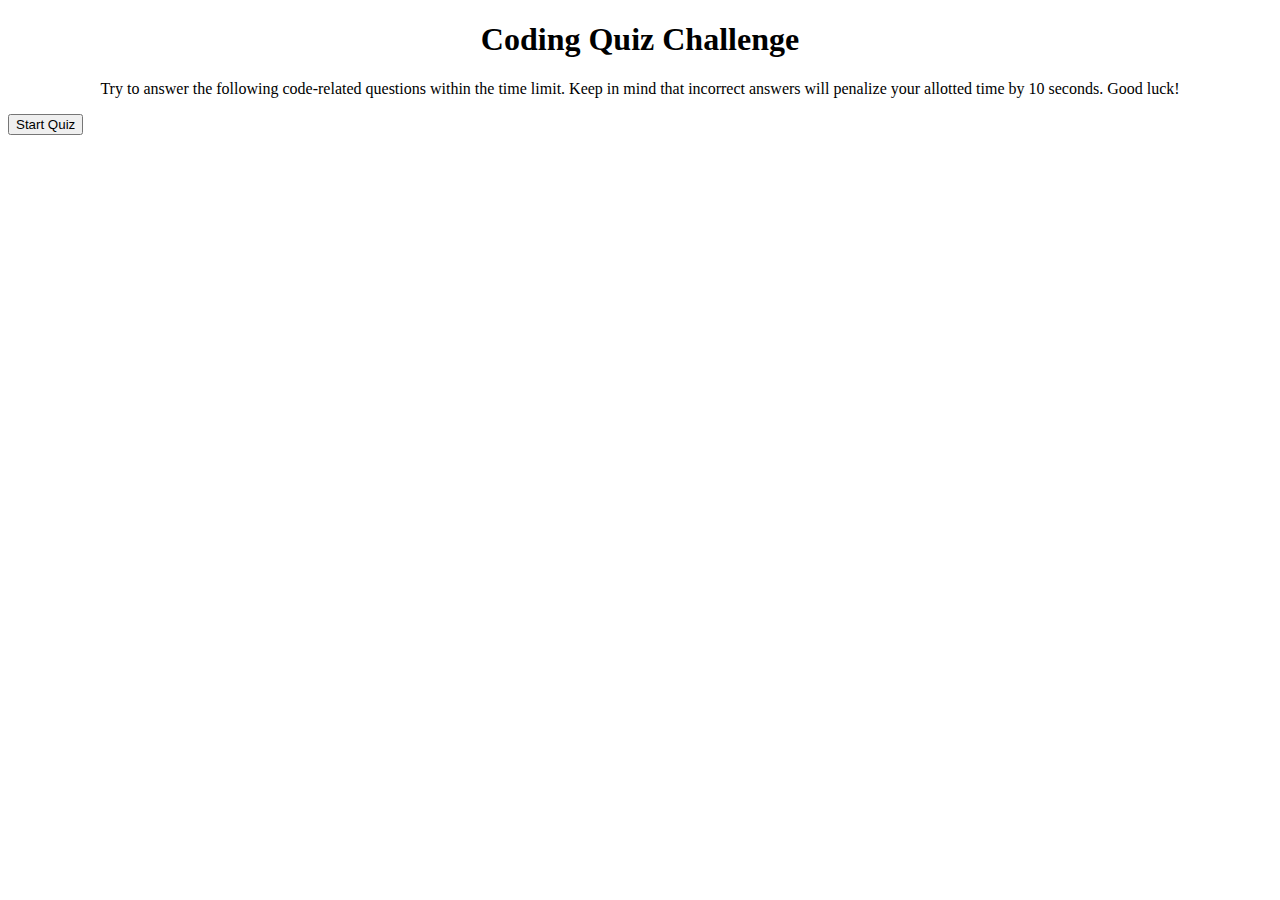
==== index.html @ 0e201f3b "created my html, css, and javascript pages" ====
<!DOCTYPE html>
<html lang="en">
<head>
    <meta charset="UTF-8">
    <meta name="viewport" content="width=device-width, initial-scale=1.0">
    <title>Document</title>
    <link rel="stylesheet" href="https://cdn.jsdelivr.net/npm/bootstrap@4.5.3/dist/css/bootstrap.min.css" integrity="sha384-TX8t27EcRE3e/ihU7zmQxVncDAy5uIKz4rEkgIXeMed4M0jlfIDPvg6uqKI2xXr2" crossorigin="anonymous">
    <link rel="stylesheet" href="style.css">
</head>

<body>
    <div class="container" id="start-page">
        <h1>Coding Quiz Challenge</h1>
        <p id="quiz-description">Try to answer the following code-related questions within the time limit. Keep in mind that incorrect answers will penalize your allotted time by 10 seconds. Good luck!</p>
        <button id="start-button">
            Start Quiz
        </button>
    </div>
    <h2></h2>
    <div class="container">
        <ul id="answers">
            <button id="option-a"></button>
            <br>
            <button id="option-b"></button>
            <br>
            <button id="option-c"></button>
            <br>
            <button id="option-d"></button>
        </ul>
    </div>
    <div id="verify"></div>



    <script src="script.js"></script>
</body>
</html>
---- style.css ----
h1 {
    text-align: center;
}

p {
    text-align: center;
}

.start-button {
    text-align: center;
}
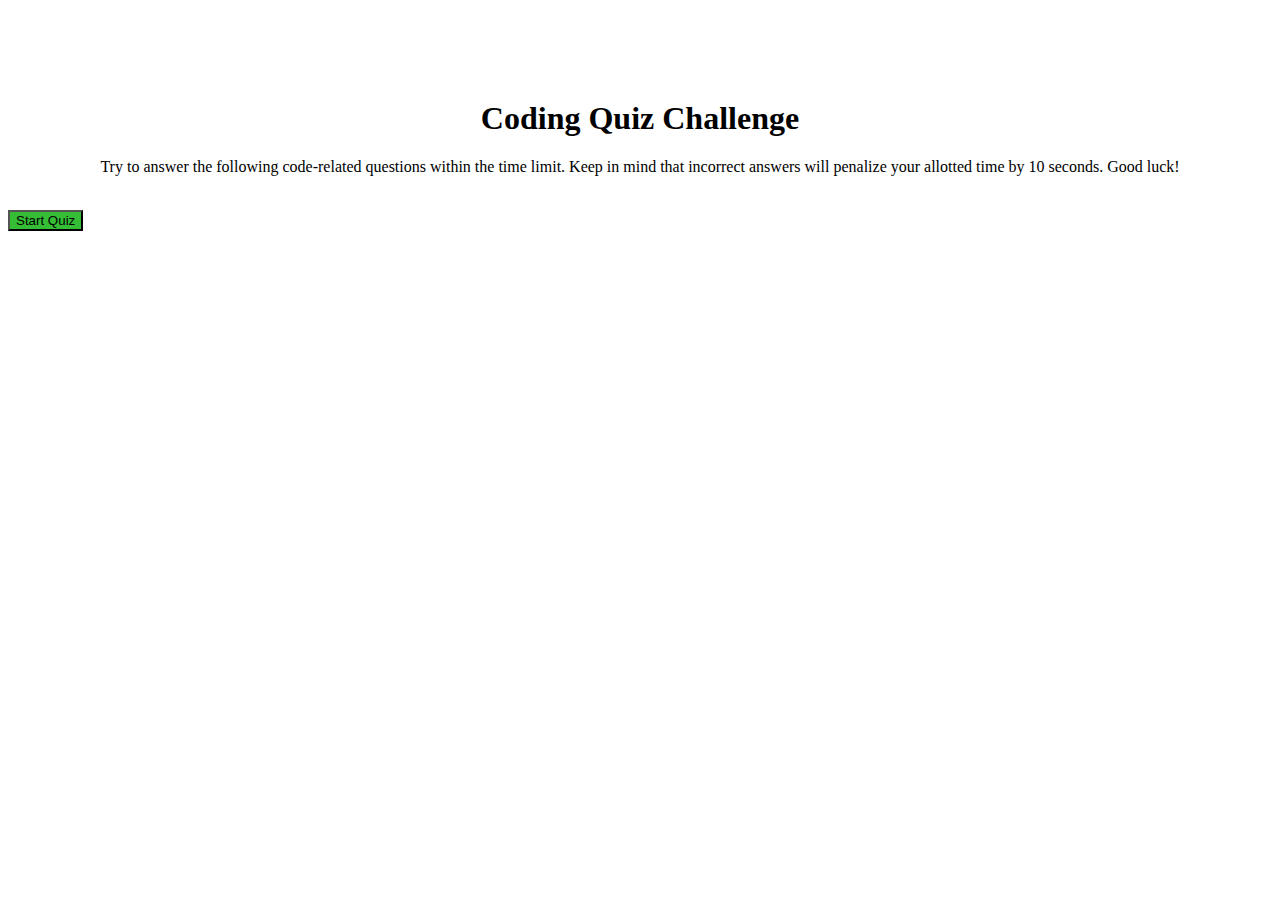
==== commit 12583082: "added some style elements" ====
--- a/index.html
+++ b/index.html
@@ -11,10 +11,17 @@
 <body>
     <div class="container" id="start-page">
         <h1>Coding Quiz Challenge</h1>
-        <p id="quiz-description">Try to answer the following code-related questions within the time limit. Keep in mind that incorrect answers will penalize your allotted time by 10 seconds. Good luck!</p>
-        <button id="start-button">
-            Start Quiz
-        </button>
+        <div class="row">
+            <div class="col-md-2"></div>
+            <p id="quiz-description" class="col-md-8">Try to answer the following code-related questions within the time limit. Keep in mind that incorrect answers will penalize your allotted time by 10 seconds. Good luck!</p>
+        </div>
+        <br>
+        <div class="row">
+            <div class="col-md-4"></div>
+            <button id="start-button" class="col-md-4">
+                Start Quiz
+            </button>
+        </div>
     </div>
     <h2></h2>
     <div class="container">
--- a/style.css
+++ b/style.css
@@ -1,11 +1,14 @@
 h1 {
     text-align: center;
+    margin-top: 100px;
 }
 
 p {
     text-align: center;
 }
 
-.start-button {
+#start-button {
     text-align: center;
+    background-color: rgb(54, 189, 54);
+    align-content: center;
 }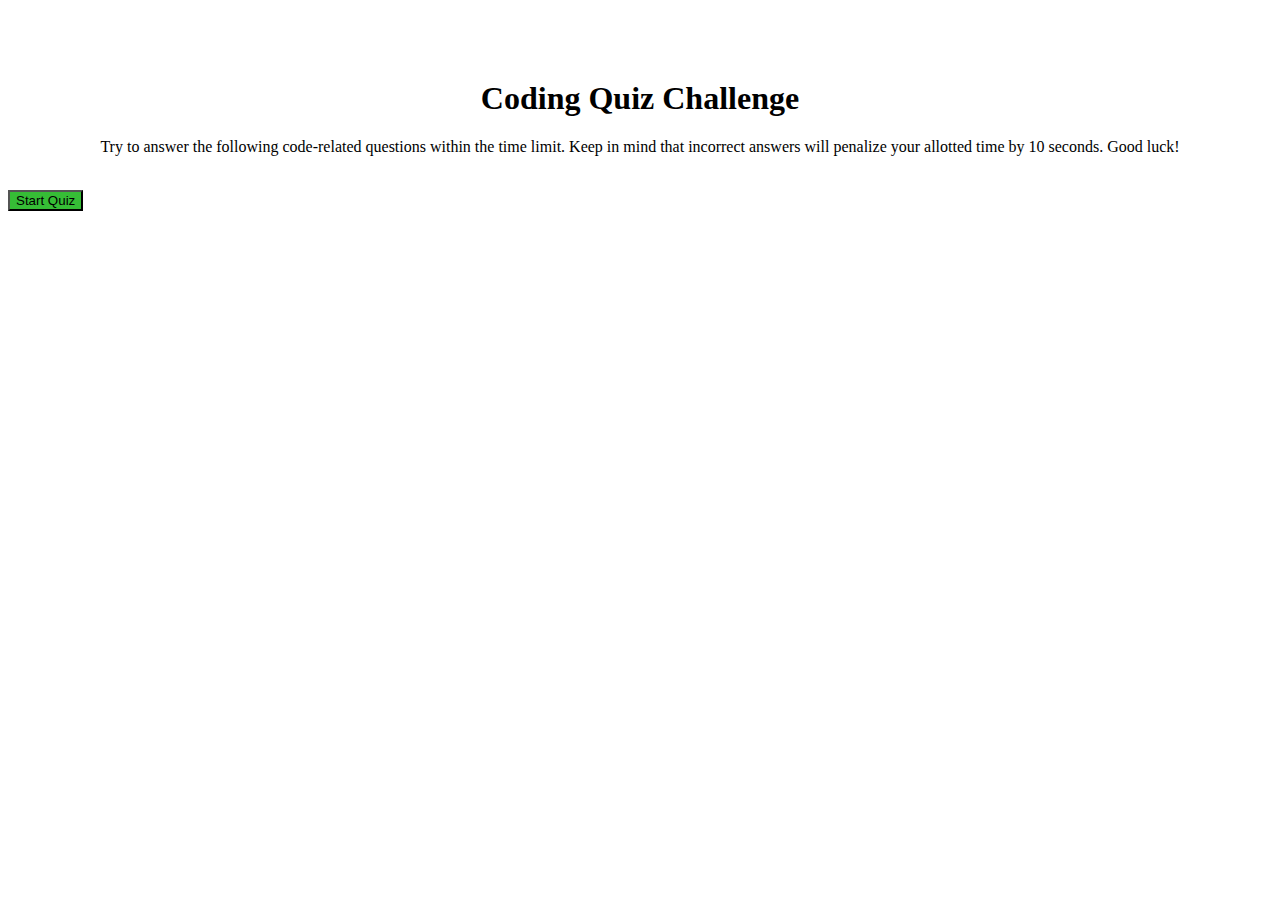
==== commit 8a73aab6: "edit style on html and css pages" ====
--- a/index.html
+++ b/index.html
@@ -24,8 +24,10 @@
         </div>
     </div>
     <h2></h2>
-    <div class="container">
-        <ul id="answers">
+    <br>
+    <div class="row">
+        <div class="col-md-4"></div>
+        <ul id="answers" class="col-md-4">
             <button id="option-a"></button>
             <br>
             <button id="option-b"></button>
@@ -35,8 +37,10 @@
             <button id="option-d"></button>
         </ul>
     </div>
-    <div id="verify"></div>
-
+    <div class="row">
+        <div class="col-md-4"></div>
+        <div id="verify" class="col-md-4"></div>
+    </div>
 
 
     <script src="script.js"></script>
--- a/style.css
+++ b/style.css
@@ -1,6 +1,6 @@
 h1 {
     text-align: center;
-    margin-top: 100px;
+    margin-top: 80px;
 }
 
 p {
@@ -11,4 +11,13 @@
     text-align: center;
     background-color: rgb(54, 189, 54);
     align-content: center;
+}
+
+h2 {
+    text-align: center;
+    margin-top: 80px;
+}
+
+#answers {
+    align-content: center;
 }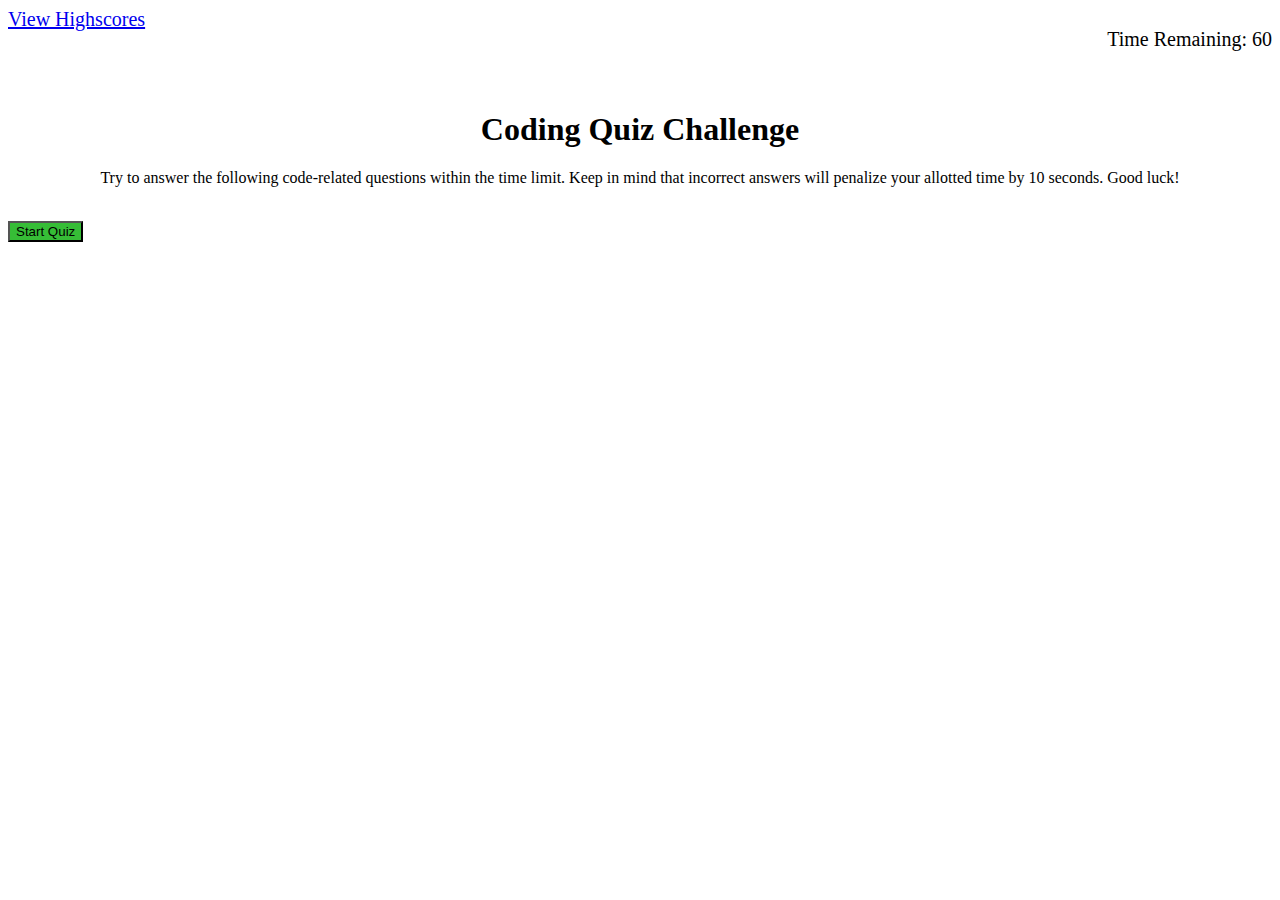
==== commit 2fccb400: "created/edited highscore page and added elements to starting page" ====
--- a/index.html
+++ b/index.html
@@ -9,6 +9,12 @@
 </head>
 
 <body>
+    <div class="container">
+        <div class="row">
+            <a id="view-highscores"></a>
+            <p id="timer"></p>
+        </div>
+    </div>
     <div class="container" id="start-page">
         <h1>Coding Quiz Challenge</h1>
         <div class="row">
@@ -23,23 +29,30 @@
             </button>
         </div>
     </div>
-    <h2></h2>
-    <br>
-    <div class="row">
-        <div class="col-md-4"></div>
-        <ul id="answers" class="col-md-4">
-            <button id="option-a"></button>
-            <br>
-            <button id="option-b"></button>
-            <br>
-            <button id="option-c"></button>
-            <br>
-            <button id="option-d"></button>
-        </ul>
+    
+    <div class="container" id="end-page">
+        <h1 id="end-header"></h1>
     </div>
-    <div class="row">
-        <div class="col-md-4"></div>
-        <div id="verify" class="col-md-4"></div>
+    
+    <div class="container">
+        <h2 id="question-prompts"></h2>
+        <br>
+        <div class="row">
+            <div class="col-md-4"></div>
+            <ul class="col-md-4" id="answers">
+                <button id="option-a"></button>
+                <br>
+                <button id="option-b"></button>
+                <br>
+                <button id="option-c"></button>
+                <br>
+                <button id="option-d"></button>
+            </ul>
+        </div>
+        <div class="row">
+            <div class="col-md-4"></div>
+            <div id="verify" class="col-md-4"></div>
+        </div>
     </div>
 
 
--- a/style.css
+++ b/style.css
@@ -3,7 +3,7 @@
     margin-top: 80px;
 }
 
-p {
+#quiz-description {
     text-align: center;
 }
 
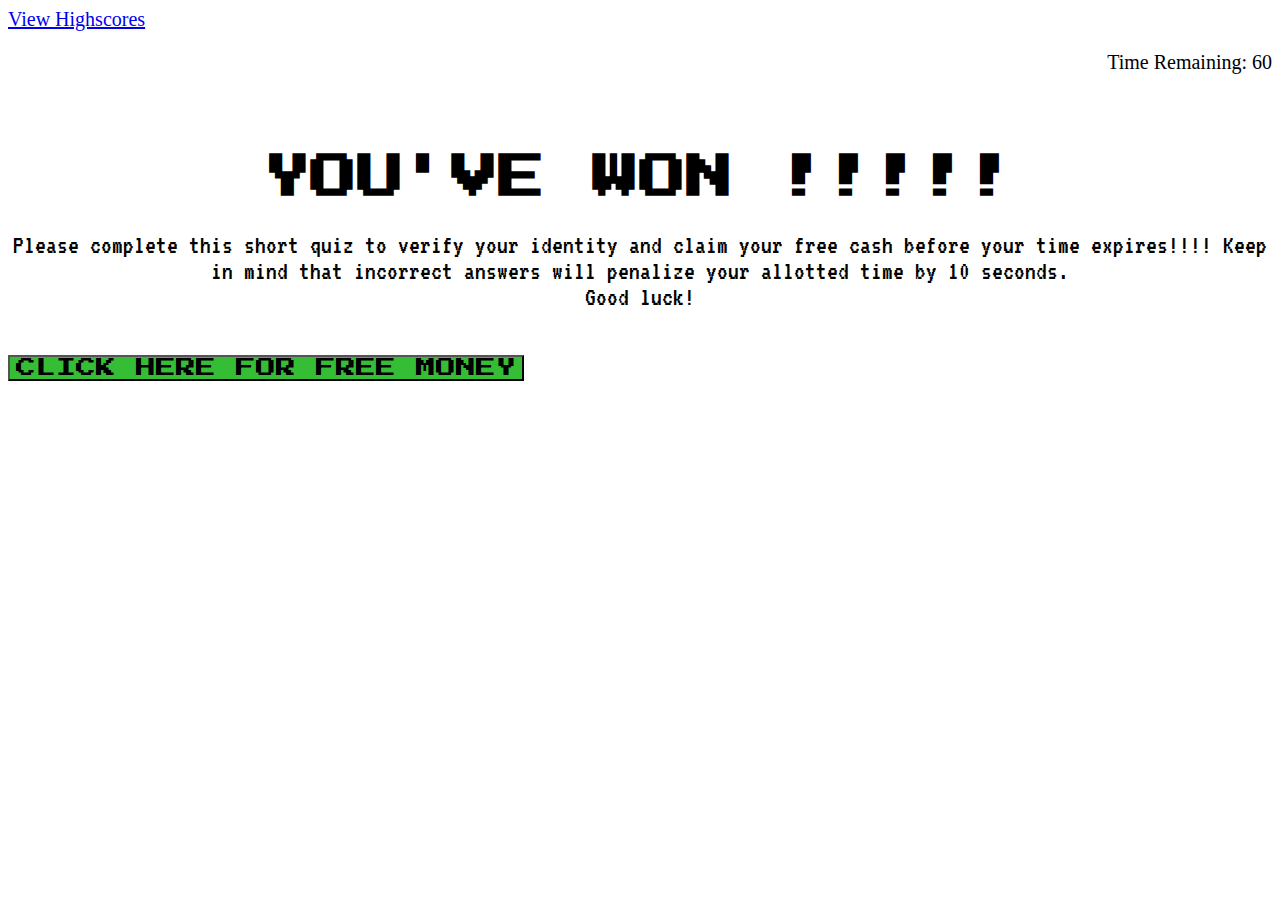
==== commit d1bce0ba: "added function to pull data out of local storage and paste onto highscores page" ====
--- a/index.html
+++ b/index.html
@@ -5,27 +5,29 @@
     <meta name="viewport" content="width=device-width, initial-scale=1.0">
     <title>Document</title>
     <link rel="stylesheet" href="https://cdn.jsdelivr.net/npm/bootstrap@4.5.3/dist/css/bootstrap.min.css" integrity="sha384-TX8t27EcRE3e/ihU7zmQxVncDAy5uIKz4rEkgIXeMed4M0jlfIDPvg6uqKI2xXr2" crossorigin="anonymous">
+    <link href="https://fonts.googleapis.com/css2?family=Creepster&family=Monoton&family=Press+Start+2P&family=Share+Tech+Mono&family=VT323&display=swap" rel="stylesheet">
     <link rel="stylesheet" href="style.css">
 </head>
 
 <body>
     <div class="container">
         <div class="row">
-            <a id="view-highscores"></a>
-            <p id="timer"></p>
+            <a class="col-md-3" id="view-highscores"></a>
+            <div class="col-md-6"></div>
+            <p class="col-md-3" id="timer"></p>
         </div>
     </div>
     <div class="container" id="start-page">
-        <h1>Coding Quiz Challenge</h1>
+        <h1>YOU'VE WON !!!!!</h1>
         <div class="row">
             <div class="col-md-2"></div>
-            <p id="quiz-description" class="col-md-8">Try to answer the following code-related questions within the time limit. Keep in mind that incorrect answers will penalize your allotted time by 10 seconds. Good luck!</p>
+            <p id="quiz-description" class="col-md-8">Please complete this short quiz to verify your identity and claim your free cash before your time expires!!!! Keep in mind that incorrect answers will penalize your allotted time by 10 seconds. <br> Good luck!</p>
         </div>
         <br>
         <div class="row">
             <div class="col-md-4"></div>
             <button id="start-button" class="col-md-4">
-                Start Quiz
+                CLICK HERE FOR FREE MONEY
             </button>
         </div>
     </div>
--- a/style.css
+++ b/style.css
@@ -1,16 +1,23 @@
 h1 {
     text-align: center;
     margin-top: 80px;
+    font-family: 'Press Start 2P', cursive;
+    font-size: 35pt;
 }
 
 #quiz-description {
     text-align: center;
+    font-family: 'VT323', monospace;
+    font-size: 20pt;
+
 }
 
 #start-button {
     text-align: center;
     background-color: rgb(54, 189, 54);
     align-content: center;
+    font-family: 'Press Start 2P', cursive;
+    font-size: 15pt;
 }
 
 h2 {
@@ -20,4 +27,5 @@
 
 #answers {
     align-content: center;
-}+}
+
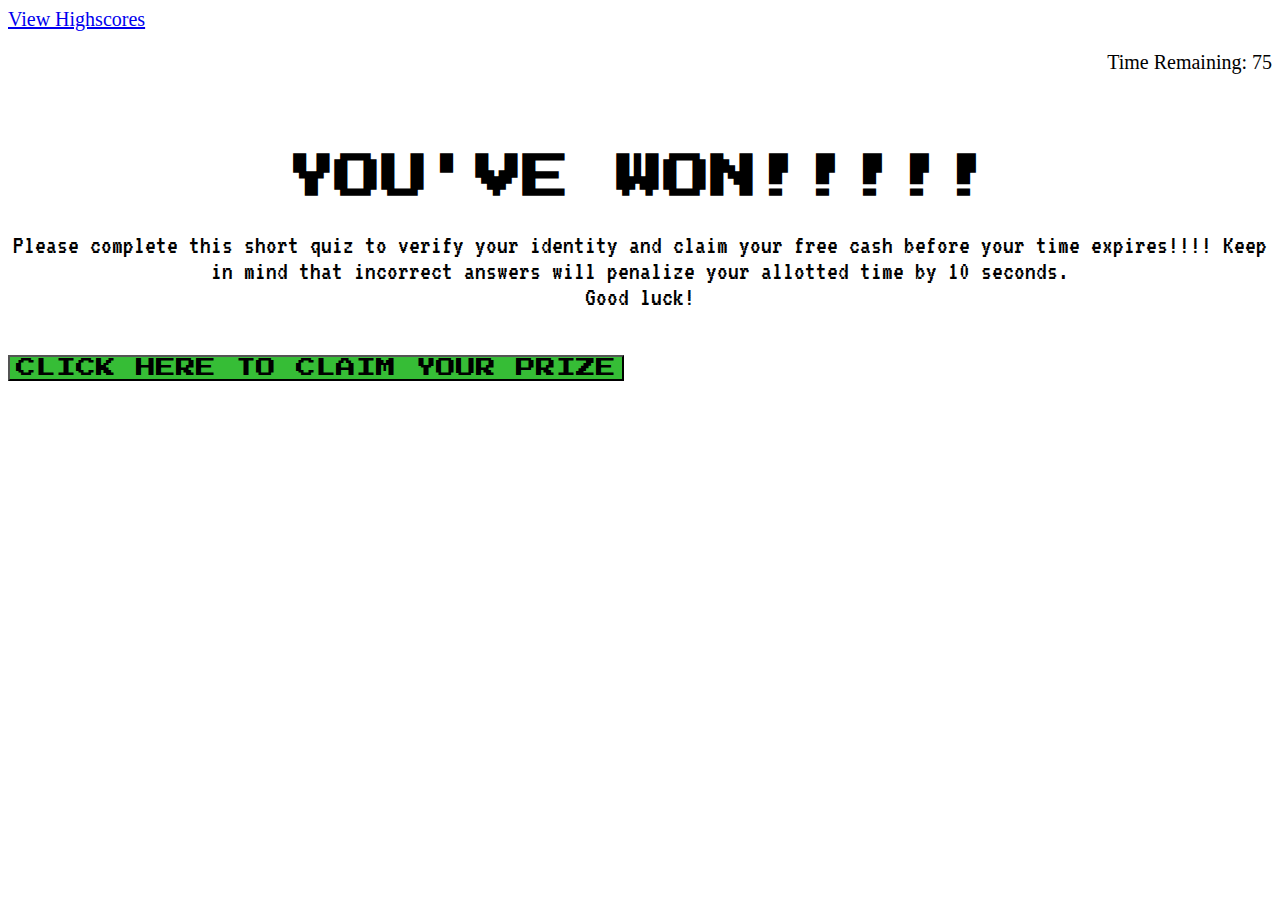
==== commit f069ebec: "added style elements throughout pages" ====
--- a/index.html
+++ b/index.html
@@ -5,7 +5,7 @@
     <meta name="viewport" content="width=device-width, initial-scale=1.0">
     <title>Document</title>
     <link rel="stylesheet" href="https://cdn.jsdelivr.net/npm/bootstrap@4.5.3/dist/css/bootstrap.min.css" integrity="sha384-TX8t27EcRE3e/ihU7zmQxVncDAy5uIKz4rEkgIXeMed4M0jlfIDPvg6uqKI2xXr2" crossorigin="anonymous">
-    <link href="https://fonts.googleapis.com/css2?family=Creepster&family=Monoton&family=Press+Start+2P&family=Share+Tech+Mono&family=VT323&display=swap" rel="stylesheet">
+    <link href="https://fonts.googleapis.com/css2?family=Creepster&family=Monoton&family=Orbitron:wght@500&family=Press+Start+2P&family=Reenie+Beanie&family=Share+Tech+Mono&family=VT323&display=swap" rel="stylesheet">
     <link rel="stylesheet" href="style.css">
 </head>
 
@@ -18,7 +18,7 @@
         </div>
     </div>
     <div class="container" id="start-page">
-        <h1>YOU'VE WON !!!!!</h1>
+        <h1>YOU'VE WON!!!!!</h1>
         <div class="row">
             <div class="col-md-2"></div>
             <p id="quiz-description" class="col-md-8">Please complete this short quiz to verify your identity and claim your free cash before your time expires!!!! Keep in mind that incorrect answers will penalize your allotted time by 10 seconds. <br> Good luck!</p>
@@ -27,8 +27,12 @@
         <div class="row">
             <div class="col-md-4"></div>
             <button id="start-button" class="col-md-4">
-                CLICK HERE FOR FREE MONEY
+                CLICK HERE TO CLAIM YOUR PRIZE
             </button>
+        </div>
+        <br>
+        <div class="container">
+            <img id="money-image" src="" alt="">
         </div>
     </div>
     
@@ -57,7 +61,6 @@
         </div>
     </div>
 
-
     <script src="script.js"></script>
 </body>
 </html>--- a/style.css
+++ b/style.css
@@ -9,7 +9,6 @@
     text-align: center;
     font-family: 'VT323', monospace;
     font-size: 20pt;
-
 }
 
 #start-button {
@@ -29,3 +28,15 @@
     align-content: center;
 }
 
+#view-highscores {
+    margin-top: 20px;
+}
+
+#timer {
+    margin-top: 20px;
+}
+
+#money-image {
+    align-content: center;
+    width: 100%;
+}